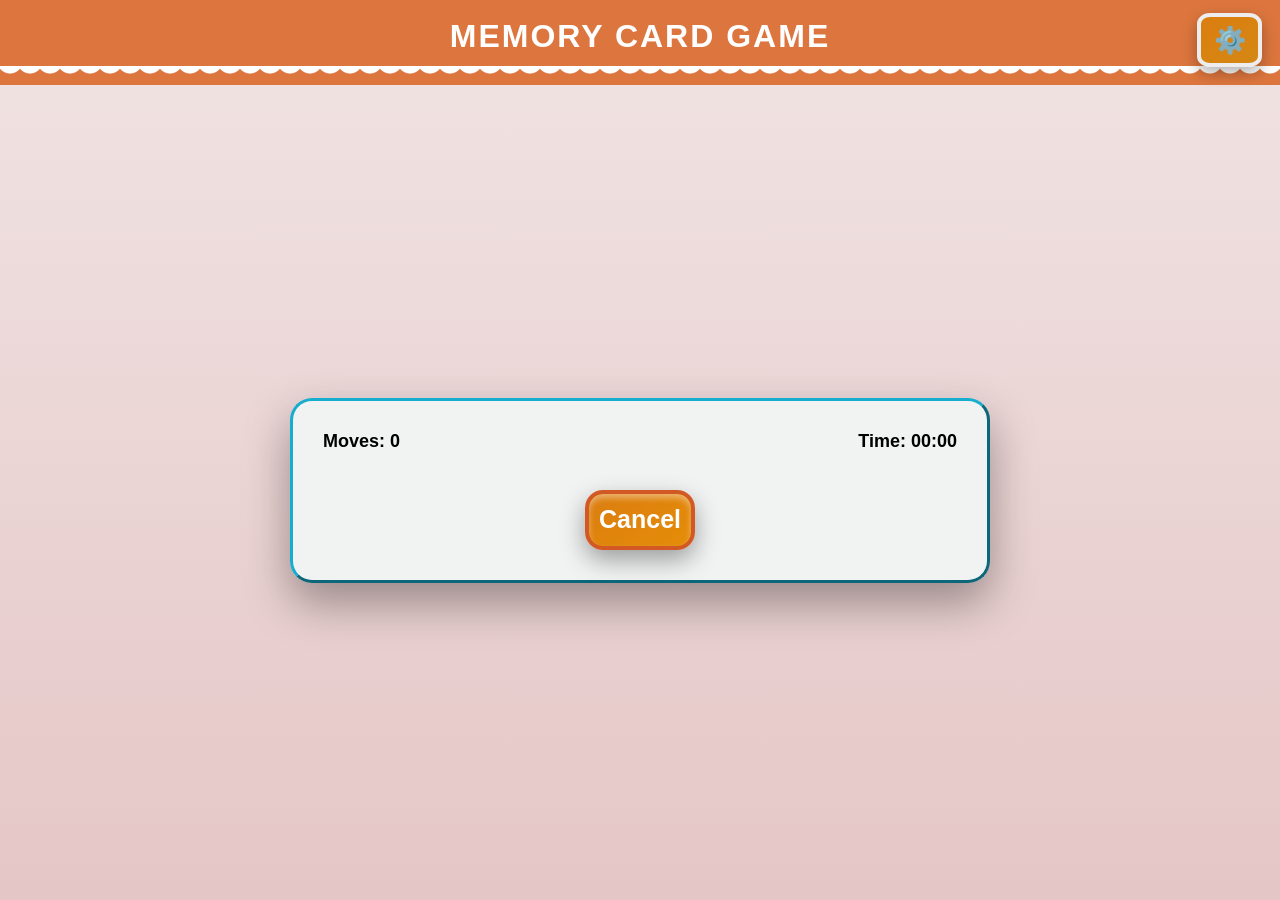
==== game.html @ 25e78764 "My website project" ====
<!DOCTYPE html>
<html lang="en">
<head>
  <meta charset="UTF-8">
  <title>Memory Game</title>
  <link rel="stylesheet" href="css/game.css">
</head>
<body>
<button class="settings-btn" onclick="openSettings()">⚙️</button>
<audio id="bgMusic" loop>
    <source src="Audio/BackgorundMusic.mp3" type="audio/mpeg">
    Your browser does not support the audio element.
  </audio>
  <audio id="winSound">
  <source src="Audio/Winningsound.mp3" type="audio/mpeg">
</audio>
<audio id="loseSound">
  <source src="Audio/loseSound.mp3" type="audio/mpeg">
</audio>

<audio id="clickSound">
  <source src="Audio/Winningsound.mp3" type="audio/mpeg">
</audio>
<main class="game-page">
    <nav class="game-navbar">
        <h1>MEMORY CARD GAME</h1>
        <div class="nav-wave"></div>  
    </nav>
    
<div class="game-container">
  <div class="game-info">
    <span>Moves: <span id="moves">0</span></span>
    <span>Time: <span id="time">00:00</span></span>
  </div>

        <div id="gameGrid" class="game-grid"></div>

    <button class="cancel-icon-btn" onclick="goHome()" title="Cancel Game">
        Cancel
    </button>

</div>
</main>

<!-- SETTINGS MODAL -->
<div id="settingsModal" class="settings-modal">
  <div class="settings-box">
    <span class="close-settings" onclick="closeSettings()">×</span>
    <h2>Settings</h2>

    <button id="musicBtn" class="settings-action" onclick="toggleMusic()">
      🔊 Music On
    </button>

    <button class="settings-action" onclick="toggleThemeOptions()">🎨 Theme</button>

    <div id="themeOptions" class="theme-options">
      <button onclick="setTheme('light')">☀ Light</button>
      <button onclick="setTheme('dark')">🌙 Dark</button>
    </div>

    <button class="settings-action" onclick="restartGame()">🔁 Restart</button>
    <button class="settings-action" onclick="goHome()">🏠 Home</button>
  </div>
</div>

<!-- game complete modal -->
<div id="resultModal" class="modal">
  <div class="modal-content">
    <h2>🎉 Game Completed!</h2>
    <p>Moves: <span id="finalMoves"></span></p>
    <p>Time: <span id="finalTime"></span></p>

    <div class="modal-buttons">
        <button onclick="playClick(); restartGame()">Restart</button>
        <button onclick="playClick(); goHome()">Home</button>
    </div>
  </div>
</div>

<!-- Game Over Modal -->
<div id="gameOverModal" class="modal">
  <div class="modal-content">
    <h2>⏰ Game Over</h2>
    <p>Time has run out !</p>
    <p>Moves : <span id="gameOverMoves"></span></p>
    <div class="modal-buttons">
        <button onclick="playClick(); restartGame()">Restart</button>
        <button onclick="playClick(); goHome()">Home</button>
    </div>
  </div>
</div>

<script src="script.js"></script>
</body>
</html>
---- css/game.css ----
/* GLOBAL RESET */
* {
  box-sizing: border-box;
  margin: 0;
  padding: 0;
  font-family: "Segoe UI", sans-serif;
}

/* page background*/
body {
  min-height: 100vh;
  background:
    linear-gradient(rgba(215, 178, 178, 0.35), rgba(181, 92, 92, 0.35)),
    url("/WebTech/images/background.jpg") center / cover no-repeat;
}

/*TOP NAV BAR*/
.game-navbar {
  position: fixed;
  top: 0;
  left: 0;
  width: 100%;
  background-color: rgb(221, 118, 62);;
  text-align: center;
  padding: 18px 0 30px;
  z-index: 1000;
}

.game-navbar h1 {
  color: rgb(255, 255, 255);
  font-size: 32px;
  letter-spacing: 2px;
  font-family: 'Comic Sans MS', 'Poppins', sans-serif;
}

/* Wave under navbar */
.nav-wave {
  position: absolute;
  bottom: -1px;
  left: 0;
  width: 100%;
  height: 20px;
  background: radial-gradient(circle at 10px -5px, white 12px, transparent 13px);
  background-size: 20px 20px;
}
.game-page {
  min-height: 100vh;
  padding-top: 80px; /* space for navbar */
  display: flex;
  justify-content: center;
  align-items: center;
}

.game-container {
  background: rgba(242, 244, 244, 0.96);
  padding: 30px;
  border-radius: 22px;
  border-style:outset;
  border-color: #16adcf;
  width: 700px;
  box-shadow: 0 20px 45px rgba(0,0,0,0.35);
}

.game-info {
  display: flex;
  justify-content: space-between;
  font-size: 18px;
  font-weight: bold;
  margin-bottom: 18px;
}

/* AUTO SCALE CARDS BASED ON GRID */
.game-grid {
  display: grid;
  gap: 18px;
}

.game-grid .card {
  height: clamp(90px, 15vw, 130px);
  font-size: clamp(32px, 6vw, 56px);
}
/* CARDS */
/*CANDY STYLE GAME CARDS */
.card {
  height: 130px;
  width: 100%;
  border-radius: 22px;

  background: linear-gradient(
    145deg,
    #7dd3fc,
    #38bdf8
  );

  border: 4px solid #bae6fd;

  display: flex;
  justify-content: center;
  align-items: center;

  font-size: 56px;
  font-weight: bold;
  color: transparent;

  cursor: pointer;

  position: relative;
  overflow: hidden;

  box-shadow:
    inset 0 6px 8px rgba(255,255,255,0.7),
    0 10px 25px rgba(0,0,0,0.35);

  transition:
    transform 0.25s ease,
    box-shadow 0.25s ease;
}



/* Hover */
.card:hover {
  transform: scale(1.08);
  box-shadow:
    inset 0 6px 8px rgba(255,255,255,0.75),
    0 15px 30px rgba(0,0,0,0.45);
}

/* Flipped / Active */
.card.flipped {
  background: linear-gradient(145deg, #4ade80, #22c55e);
  color: white;
}

/* Matched */
.card.matched {
  background: linear-gradient(145deg, #a5f3fc, #67e8f9);
  color: white;
  opacity: 0.85;
  pointer-events: none;
}

/* Cancle BUTTON */ 
.cancel-icon-btn {
  margin: 20px auto 0;
  width: 110px;
  height: 60px;
  border-radius: 18px;

  background: linear-gradient(145deg, #db7d10, #e58d08);
  border: 4px solid #d35924;

  color: white;
  font-size: 25px;
  font-weight: bold;

  display: flex;
  justify-content: center;
  align-items: center;

  cursor: pointer;

  box-shadow:
    inset 0 4px 6px rgba(255,255,255,0.4),
    0 10px 25px rgba(0,0,0,0.35);

  transition:
    transform 0.2s ease,
    box-shadow 0.2s ease,
    background 0.2s ease;
}

/* Hover */
.cancel-icon-btn:hover {
  transform: scale(1.1) rotate(-8deg);
  background: linear-gradient(145deg, #99b6f4, #0ea5e9);
}

/* Click */
.cancel-icon-btn:active {
  transform: scale(0.95);
  box-shadow:
    inset 0 2px 4px rgba(0,0,0,0.3);
}

/*FUN GAME COMPLETE MODAL*/

.modal {
  display: none;
  position: fixed;
  inset: 0;
  background: rgba(0,0,0,0.55);
  justify-content: center;
  align-items: center;
  z-index: 3000;
}

.modal-content {
  background: linear-gradient(145deg, #ffffff, #f3f9ff);
  border-radius: 26px;
  padding: 35px 30px;
  width: 340px;
  text-align: center;
  animation: popBounce 0.6s ease;
  box-shadow: 0 25px 60px rgba(0,0,0,0.35);
}

@keyframes popBounce {
  0% { transform: scale(0.5); opacity: 0; }
  60% { transform: scale(1.15); }
  100% { transform: scale(1); opacity: 1; }
}

.modal-content h2 {
  font-size: 28px;
  margin-bottom: 10px;
  color: #ff9800;
  text-shadow: 0 3px 6px rgba(0,0,0,0.2);
}

.modal-content p {
  font-size: 18px;
  margin: 6px 0;
  font-weight: bold;
}

.modal-buttons {
  margin-top: 20px;
  display: flex;
  justify-content: center;
  gap: 15px;
}

/* FUN BUTTONS */
.modal-buttons button {
  padding: 12px 26px;
  border-radius: 30px;
  border: none;
  font-size: 16px;
  font-weight: bold;
  cursor: pointer;
  color: white;
  background: linear-gradient(145deg, #2196f3, #1e88e5);
  box-shadow: 0 8px 20px rgba(0,0,0,0.3);
  transition: transform 0.2s, box-shadow 0.2s;
}

.modal-buttons button:hover {
  transform: scale(1.12) rotate(-2deg);
  box-shadow: 0 12px 30px rgba(0,0,0,0.4);
}

.modal-buttons button:active {
  transform: scale(0.95);
}


/* SETTINGS MODAL BACKGROUND */
.settings-modal {
  display: none;
  position: fixed;
  inset: 0;
  background: rgba(0,0,0,0.55);
  justify-content: center;
  align-items: center;
  z-index: 2000;
}

/* SETTINGS BOX */
.settings-box {
  width: 320px;
  background: var(--panel-color);
  border-radius: 14px;
  padding: 28px 22px;
  text-align: center;
  position: relative;
  box-shadow: 0 15px 40px rgba(0,0,0,0.35);
  animation: pop 0.25s ease;
}

/* POP ANIMATION */
@keyframes pop {
  from { transform: scale(0.85); opacity: 0; }
  to   { transform: scale(1); opacity: 1; }
}

/* TITLE */
.settings-box h2 {
  margin-bottom: 20px;
}

/* CLOSE BUTTON */
.close-settings {
  position: absolute;
  top: 12px;
  right: 14px;
  font-size: 22px;
  cursor: pointer;
}

/* SETTINGS BUTTON */
.settings-btn {
  position: fixed;
  top: 13px;
  right: 18px;
  width: 65px;
  height: 54px;
  border-radius: 20%;
  background: linear-gradient(145deg, #db7d10, #d58813);
  border: 4px solid #ededed;
  font-size: 26px;
  cursor: pointer;
  /*background: linear-gradient(145deg, #ffffff, #e6e6e6);*/
  box-shadow: 0 6px 15px rgba(0,0,0,0.3);
  z-index: 5000;
}

.settings-btn:hover {
  transform: rotate(90deg) scale(1.1);
  background: linear-gradient(145deg, #99b6f4, #3a98c4);
}

/* SETTINGS MODAL BACKGROUND */
.settings-modal {
  display: none;
  position: fixed;
  inset: 0;
  background: rgba(0,0,0,0.55);
  justify-content: center;
  align-items: center;
  z-index: 2000;
}

/* SETTINGS BOX */
.settings-box {
  width: 320px;
  background: var(--panel-color);
  color: var(--text-color);
  border-radius: 14px;
  padding: 28px 22px;
  text-align: center;
  position: relative;
  box-shadow: 0 15px 40px rgba(0,0,0,0.35);
  animation: pop 0.25s ease;
}

/* POP ANIMATION */
@keyframes pop {
  from {
    transform: scale(0.85);
    opacity: 0;
  }
  to {
    transform: scale(1);
    opacity: 1;
  }
}

/* TITLE */
.settings-box h2 {
  margin-bottom: 20px;
}

/* CLOSE BUTTON */
.close-settings {
  position: absolute;
  top: 12px;
  right: 14px;
  font-size: 22px;
  cursor: pointer;
}

/* SETTINGS BUTTONS */

/* SETTINGS MODAL */

.settings-box {
  width: 320px;
  background:white;
  border-radius: 14px;
  padding: 28px 22px;
  text-align: center;
  position: relative;
  box-shadow: 0 15px 40px rgba(0,0,0,0.35);
  animation: pop 0.25s ease;
}

.settings-modal {
  display: none;
  position: fixed;
  inset: 0;
  background: rgba(249, 249, 249, 0.55);
  justify-content: center;
  align-items: center;
  z-index: 4000;
}
.settings-action {
  width: 100%;
  margin: 10px 0;
  padding: 12px;
  border-radius: 10px;
  border: 2px solid #444;
  background: transparent;
  font-size: 15px;
  font-weight: bold;
  cursor: pointer;
  transition: 0.25s;
  color: inherit;
}

.settings-action:hover {
  background: #2196f3;
  color: white;
  border-color: #2196f3;
}

/* THEME OPTIONS */
.theme-options {
  display: none;
  margin-top: 10px;
}

.theme-options button {
  width: 100%;
  margin-top: 8px;
  padding: 10px;
  border-radius: 10px;
  border: none;
  cursor: pointer;
  font-weight: bold;
  background: #ddd;
  transition: 0.25s;
}

/* DARK MODE THEME BUTTONS */
body.dark .theme-options button {
  background: #444;
  color: white;
}
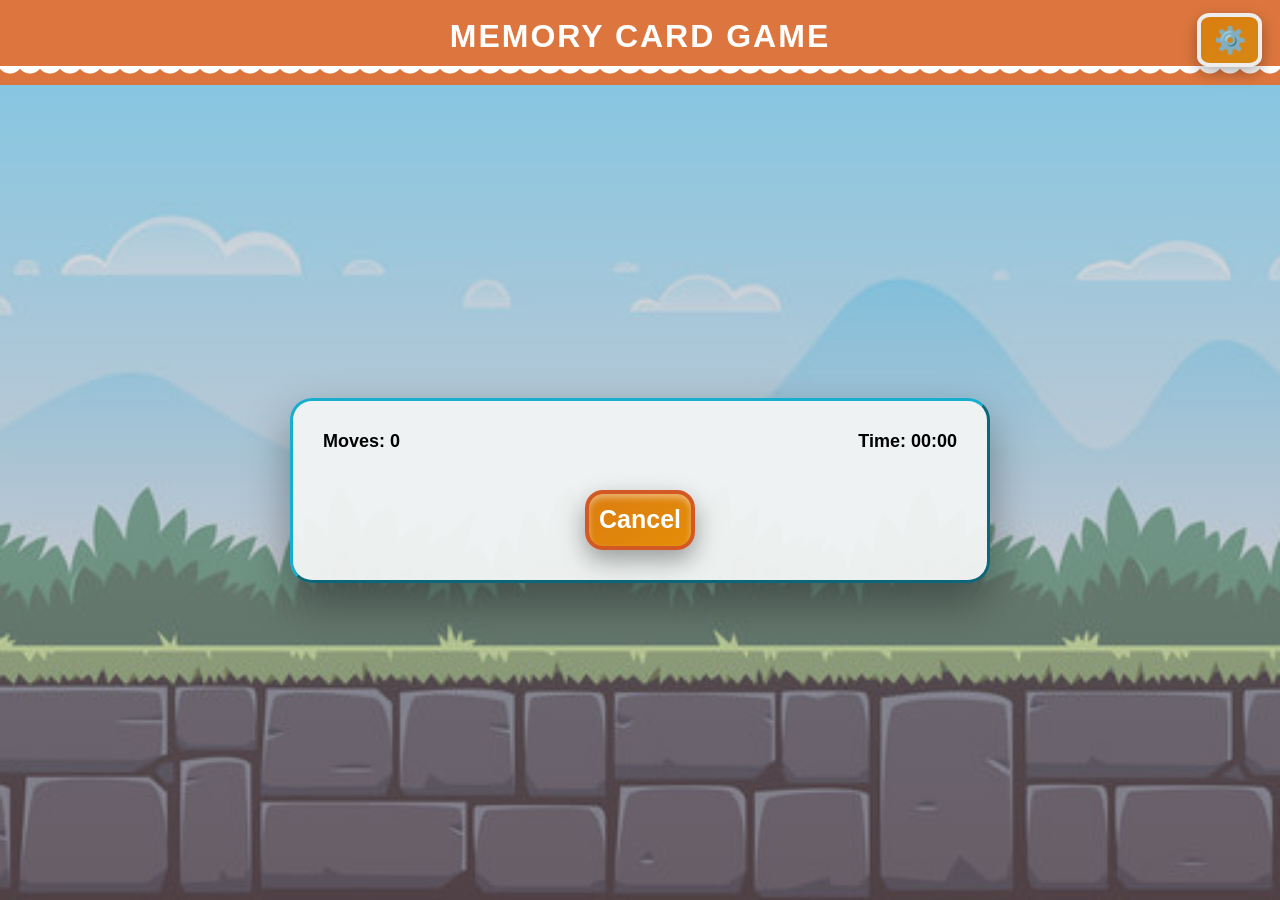
==== commit 51680177: "Game completed modal and save scores modal update" ====
--- a/game.html
+++ b/game.html
@@ -42,38 +42,79 @@
 </div>
 </main>
 
-<!-- SETTINGS MODAL -->
-<div id="settingsModal" class="settings-modal">
-  <div class="settings-box">
-    <span class="close-settings" onclick="closeSettings()">×</span>
-    <h2>Settings</h2>
+<!-- setting modal -->
+<div id="settingsModal" class="modal">
+  <div class="settings-pro">
 
-    <button id="musicBtn" class="settings-action" onclick="toggleMusic()">
-      🔊 Music On
-    </button>
+    <span class="close-btn" onclick="closeSettings()">×</span>
 
-    <button class="settings-action" onclick="toggleThemeOptions()">🎨 Theme</button>
+    <h2>⚙️ Settings</h2>
+    <p class="subtitle">Customize your game experience</p>
 
-    <div id="themeOptions" class="theme-options">
-      <button onclick="setTheme('light')">☀ Light</button>
-      <button onclick="setTheme('dark')">🌙 Dark</button>
+    <!-- SOUND -->
+    <div class="setting-row">
+      <div class="setting-info">
+        <span class="icon">🎵</span>
+        <div>
+          <h4>Music</h4>
+          <p>Background sound</p>
+        </div>
+      </div>
+
+      <label class="switch">
+        <input type="checkbox" onclick="toggleMusic()">
+        <span class="slider"></span>
+      </label>
     </div>
 
-    <button class="settings-action" onclick="restartGame()">🔁 Restart</button>
-    <button class="settings-action" onclick="goHome()">🏠 Home</button>
+
+    <!-- NAV -->
+    <div class="setting-row">
+      <div class="setting-info">
+        <span class="icon">🏠</span>
+        <div>
+          <h4>Navigation</h4>
+          <p>Go back home</p>
+        </div>
+      </div>
+
+      <button class="nav-action" onclick="goToHome()">Home</button>
+    </div>
+
   </div>
 </div>
 
 <!-- game complete modal -->
 <div id="resultModal" class="modal">
   <div class="modal-content">
-    <h2>🎉 Game Completed!</h2>
+
+    <h2>🎉 You Win!</h2>
+
+    <!-- NAME INPUT -->
+    <p>Enter your name:</p>
+    <input type="text" id="playerNameInput" placeholder="Your name..." />
+
+    <!-- GAME RESULT -->
     <p>Moves: <span id="finalMoves"></span></p>
     <p>Time: <span id="finalTime"></span></p>
 
+    <!-- BUTTONS -->
     <div class="modal-buttons">
-        <button onclick="playClick(); restartGame()">Restart</button>
-        <button onclick="playClick(); goHome()">Home</button>
+      <button onclick="savePlayerScore()">Save Score</button>
+      
+    </div>
+
+  </div>
+</div>
+
+<div id="savedModal" class="modal">
+  <div class="modal-content">
+    <h2>✅ Score Saved!</h2>
+    <p>Your score has been recorded 🎉</p>
+
+    <div class="modal-buttons">
+      <button onclick="restartGame()">Restart</button>
+      <button onclick="goHome()">Home</button>
     </div>
   </div>
 </div>
@@ -91,6 +132,7 @@
   </div>
 </div>
 
+
 <script src="script.js"></script>
 </body>
 </html>
--- a/css/game.css
+++ b/css/game.css
@@ -1,4 +1,3 @@
-
 /* GLOBAL RESET */
 * {
   box-sizing: border-box;
@@ -12,7 +11,7 @@
   min-height: 100vh;
   background:
     linear-gradient(rgba(215, 178, 178, 0.35), rgba(181, 92, 92, 0.35)),
-    url("/WebTech/images/background.jpg") center / cover no-repeat;
+    url("../images/background.jpg") center / cover no-repeat;
 }
 
 /*TOP NAV BAR*/
@@ -54,6 +53,7 @@
 
 .game-container {
   background: rgba(242, 244, 244, 0.96);
+  
   padding: 30px;
   border-radius: 22px;
   border-style:outset;
@@ -197,13 +197,19 @@
 }
 
 .modal-content {
-  background: linear-gradient(145deg, #ffffff, #f3f9ff);
-  border-radius: 26px;
+  background: rgba(255, 255, 255, 0.15); /* transparent */
+  backdrop-filter: blur(15px); /* glass effect */
+
+  border-radius: 22px;
   padding: 35px 30px;
   width: 340px;
   text-align: center;
-  animation: popBounce 0.6s ease;
-  box-shadow: 0 25px 60px rgba(0,0,0,0.35);
+
+  border: 1px solid rgba(255,255,255,0.3);
+
+  box-shadow: 0 20px 50px rgba(0,0,0,0.35);
+
+  animation: pop 0.4s ease;
 }
 
 @keyframes popBounce {
@@ -213,12 +219,14 @@
 }
 
 .modal-content h2 {
-  font-size: 28px;
-  margin-bottom: 10px;
-  color: #ff9800;
-  text-shadow: 0 3px 6px rgba(0,0,0,0.2);
-}
-
+  font-size: 30px;
+  margin-bottom: 12px;
+  color: #ffffff;
+
+  text-shadow:
+    0 3px 6px rgba(0,0,0,0.2),
+    0 0 12px rgba(255,140,0,0.6);
+}
 .modal-content p {
   font-size: 18px;
   margin: 6px 0;
@@ -230,6 +238,27 @@
   display: flex;
   justify-content: center;
   gap: 15px;
+}
+.modal-content input {
+  width: 85%;
+  padding: 12px;
+  margin: 15px 0;
+
+  border-radius: 20px;
+  border: 2px solid #ff9800;
+
+  outline: none;
+  font-size: 15px;
+  text-align: center;
+
+  background: #fff;
+
+  transition: 0.3s;
+}
+
+.modal-content input:focus {
+  border-color: #ff5722;
+  box-shadow: 0 0 10px rgba(255,87,34,0.5);
 }
 
 /* FUN BUTTONS */
@@ -251,10 +280,25 @@
   box-shadow: 0 12px 30px rgba(0,0,0,0.4);
 }
 
+.modal-content::before {
+  content: "";
+  position: absolute;
+  inset: -3px;
+  border-radius: 28px;
+  background: linear-gradient(45deg, #aeaeae, #ff5722, #ffeb3b);
+  z-index: -1;
+  filter: blur(10px);
+  opacity: 0.6;
+}
+
 .modal-buttons button:active {
   transform: scale(0.95);
 }
-
+/* POP ANIMATION */
+@keyframes pop {
+  from { transform: scale(0.85); opacity: 0; }
+  to   { transform: scale(1); opacity: 1; }
+}
 
 /* SETTINGS MODAL BACKGROUND */
 .settings-modal {
@@ -279,11 +323,7 @@
   animation: pop 0.25s ease;
 }
 
-/* POP ANIMATION */
-@keyframes pop {
-  from { transform: scale(0.85); opacity: 0; }
-  to   { transform: scale(1); opacity: 1; }
-}
+
 
 /* TITLE */
 .settings-box h2 {
@@ -299,7 +339,7 @@
   cursor: pointer;
 }
 
-/* SETTINGS BUTTON */
+/* SETTINGS BUTTON On nav bar */
 .settings-btn {
   position: fixed;
   top: 13px;
@@ -321,29 +361,7 @@
   background: linear-gradient(145deg, #99b6f4, #3a98c4);
 }
 
-/* SETTINGS MODAL BACKGROUND */
-.settings-modal {
-  display: none;
-  position: fixed;
-  inset: 0;
-  background: rgba(0,0,0,0.55);
-  justify-content: center;
-  align-items: center;
-  z-index: 2000;
-}
-
-/* SETTINGS BOX */
-.settings-box {
-  width: 320px;
-  background: var(--panel-color);
-  color: var(--text-color);
-  border-radius: 14px;
-  padding: 28px 22px;
-  text-align: center;
-  position: relative;
-  box-shadow: 0 15px 40px rgba(0,0,0,0.35);
-  animation: pop 0.25s ease;
-}
+
 
 /* POP ANIMATION */
 @keyframes pop {
@@ -371,70 +389,200 @@
   cursor: pointer;
 }
 
-/* SETTINGS BUTTONS */
-
-/* SETTINGS MODAL */
-
-.settings-box {
-  width: 320px;
-  background:white;
-  border-radius: 14px;
-  padding: 28px 22px;
-  text-align: center;
-  position: relative;
-  box-shadow: 0 15px 40px rgba(0,0,0,0.35);
-  animation: pop 0.25s ease;
-}
-
-.settings-modal {
+/* ========================= */
+/* SETTINGS MODAL (PRO UI) */
+/* ========================= */
+
+.modal {
   display: none;
   position: fixed;
   inset: 0;
-  background: rgba(249, 249, 249, 0.55);
+  background: rgba(0,0,0,0.65);
+  backdrop-filter: blur(6px);
   justify-content: center;
   align-items: center;
   z-index: 4000;
-}
-.settings-action {
-  width: 100%;
-  margin: 10px 0;
-  padding: 12px;
-  border-radius: 10px;
-  border: 2px solid #444;
-  background: transparent;
+  animation: fadeIn 0.3s ease;
+}
+
+/* MAIN BOX */
+.settings-pro {
+  width: 90%;
+  max-width: 520px;
+  padding: 30px;
+  border-radius: 22px;
+
+  background: var(--panel-color);
+  color: var(--text-color);
+
+  backdrop-filter: blur(20px);
+
+  border: 1px solid rgba(255,255,255,0.2);
+
+  box-shadow:
+    0 10px 30px rgba(0,0,0,0.3),
+    inset 0 1px 1px rgba(255,255,255,0.2);
+
+  animation: popUp 0.4s ease;
+}
+
+/* LIGHT MODE FIX */
+body:not(.dark) .settings-pro {
+  background: #ffffff;
+  color: #222;
+  border: 1px solid rgba(0,0,0,0.1);
+}
+
+/* DARK MODE */
+body.dark .settings-pro {
+  background: rgba(30,30,30,0.9);
+}
+
+/* TITLE */
+.settings-pro h2 {
+  text-align: center;
+  margin-bottom: 5px;
+}
+
+.settings-pro .subtitle {
+  text-align: center;
+  font-size: 13px;
+  opacity: 0.7;
+  margin-bottom: 25px;
+}
+
+/* CLOSE BUTTON */
+.close-btn {
+  position: absolute;
+  top: 12px;
+  right: 16px;
+  font-size: 26px;
+  cursor: pointer;
+}
+
+/* ROW */
+.setting-row {
+  display: flex;
+  justify-content: space-between;
+  align-items: center;
+
+  padding: 15px;
+  margin-bottom: 12px;
+  border-radius: 14px;
+
+  background: rgba(0,0,0,0.05);
+  transition: 0.3s;
+}
+
+/* HOVER */
+.setting-row:hover {
+  transform: translateY(-2px);
+  background: rgba(0,0,0,0.08);
+}
+
+/* DARK MODE ROW */
+body.dark .setting-row {
+  background: rgba(255,255,255,0.05);
+}
+
+body.dark .setting-row:hover {
+  background: rgba(255,255,255,0.12);
+}
+
+/* LEFT SIDE */
+.setting-info {
+  display: flex;
+  align-items: center;
+  gap: 12px;
+}
+
+.setting-info h4 {
   font-size: 15px;
+}
+
+.setting-info p {
+  font-size: 12px;
+  opacity: 0.7;
+}
+
+/* ICON */
+.icon {
+  font-size: 20px;
+}
+
+/* TOGGLE SWITCH */
+.switch {
+  position: relative;
+  width: 50px;
+  height: 25px;
+}
+
+.switch input {
+  display: none;
+}
+
+.slider {
+  position: absolute;
+  inset: 0;
+  background: #ccc;
+  border-radius: 25px;
+  cursor: pointer;
+  transition: 0.3s;
+}
+
+.slider::before {
+  content: "";
+  position: absolute;
+  height: 19px;
+  width: 19px;
+  left: 3px;
+  top: 3px;
+  background: white;
+  border-radius: 50%;
+  transition: 0.3s;
+}
+
+/* DARK MODE SWITCH */
+body.dark .slider {
+  background: #555;
+}
+
+/* ACTIVE */
+.switch input:checked + .slider {
+  background: linear-gradient(135deg, #4CAF50, #2ecc71);
+}
+
+.switch input:checked + .slider::before {
+  transform: translateX(25px);
+}
+
+/* NAV BUTTON */
+.nav-action {
+  padding: 8px 18px;
+  border-radius: 20px;
+  border: none;
+
+  background: linear-gradient(135deg, #ff5722, #ff9800);
+  color: white;
+
   font-weight: bold;
   cursor: pointer;
-  transition: 0.25s;
-  color: inherit;
-}
-
-.settings-action:hover {
-  background: #2196f3;
-  color: white;
-  border-color: #2196f3;
-}
-
-/* THEME OPTIONS */
-.theme-options {
-  display: none;
-  margin-top: 10px;
-}
-
-.theme-options button {
-  width: 100%;
-  margin-top: 8px;
-  padding: 10px;
-  border-radius: 10px;
-  border: none;
-  cursor: pointer;
-  font-weight: bold;
-  background: #ddd;
-  transition: 0.25s;
-}
-
-/* DARK MODE THEME BUTTONS */
-body.dark .theme-options button {
-  background: #444;
-  color: white;
-}+  transition: 0.3s;
+}
+
+.nav-action:hover {
+  transform: scale(1.1);
+}
+
+/* ANIMATIONS */
+
+@keyframes fadeIn {
+  from { opacity: 0; }
+  to { opacity: 1; }
+}
+
+@keyframes popUp {
+  from { transform: scale(0.85); opacity: 0; }
+  to   { transform: scale(1); opacity: 1; }
+}
+
